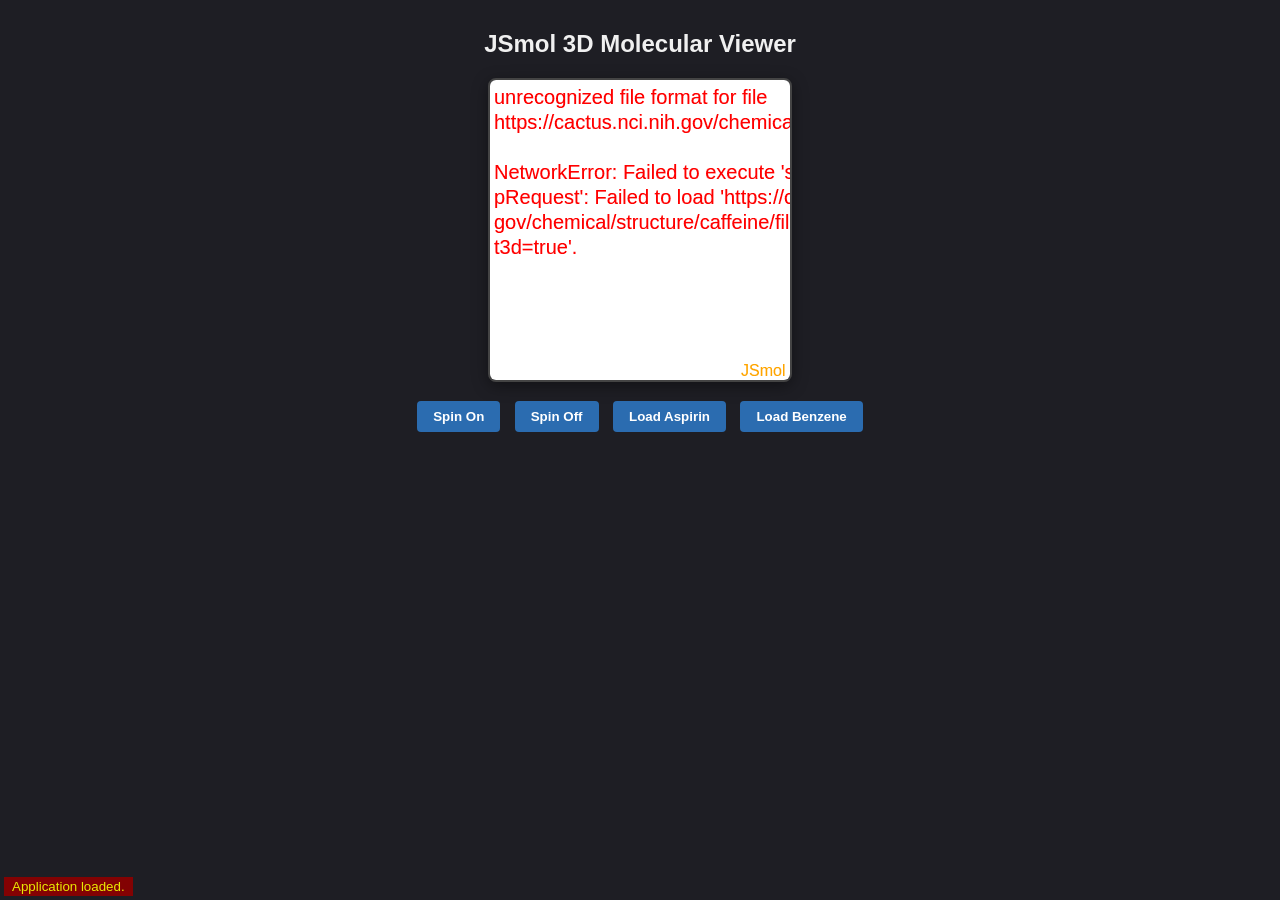
==== jsmol.html @ 63ff4f5e "website basic function and style" ====
<!DOCTYPE html>
<html>
<head>
  <meta charset="utf-8">
  <title>JSmol Test Viewer</title>
  <link rel="stylesheet" href="style.css">
  <script type="text/javascript" src="JSmol.min.js"></script>
</head>
<body>

  <h2>JSmol 3D Molecular Viewer</h2>

  <div id="viewer-container">
    <script type="text/javascript">
      // JSmol initialization parameters
      var Info = {
        serverURL: null,           // No PHP server needed for online databases
        disableInitialConsole: true,
        // Loads caffeine directly from the public NCI CACTVS server on launch
        script: "load $caffeine; spin on; set antialiasDisplay true;"
      };

      // Create the JSmol object
      var myJmol = Jmol.getApplet("myJmol", Info);
    </script>
  </div>

  <div class="controls">
    <button onclick="Jmol.script(myJmol, 'spin on')">Spin On</button>
    <button onclick="Jmol.script(myJmol, 'spin off')">Spin Off</button>
    <button onclick="Jmol.script(myJmol, 'load $aspirin; spin on;')">Load Aspirin</button>
    <button onclick="Jmol.script(myJmol, 'load $benzene; spin on;')">Load Benzene</button>
  </div>

</body>
</html>
---- style.css ----
body {
    font-family: -apple-system, BlinkMacSystemFont, "Segoe UI", Roboto, sans-serif;
    text-align: center;
    background-color: #1e1e24;
    color: #f0f0f0;
    margin-top: 30px;
}

#viewer-container {
    display: inline-block;
    border: 2px solid #444;
    border-radius: 8px;
    overflow: hidden;
    box-shadow: 0 4px 16px rgba(0, 0, 0, 0.4);
}

.controls {
    margin-top: 15px;
}

button {
    background: #2b6cb0;
    color: white;
    border: none;
    padding: 8px 16px;
    margin: 0 5px;
    border-radius: 4px;
    cursor: pointer;
    font-weight: bold;
}

button:hover {
    background: #3182ce;
}
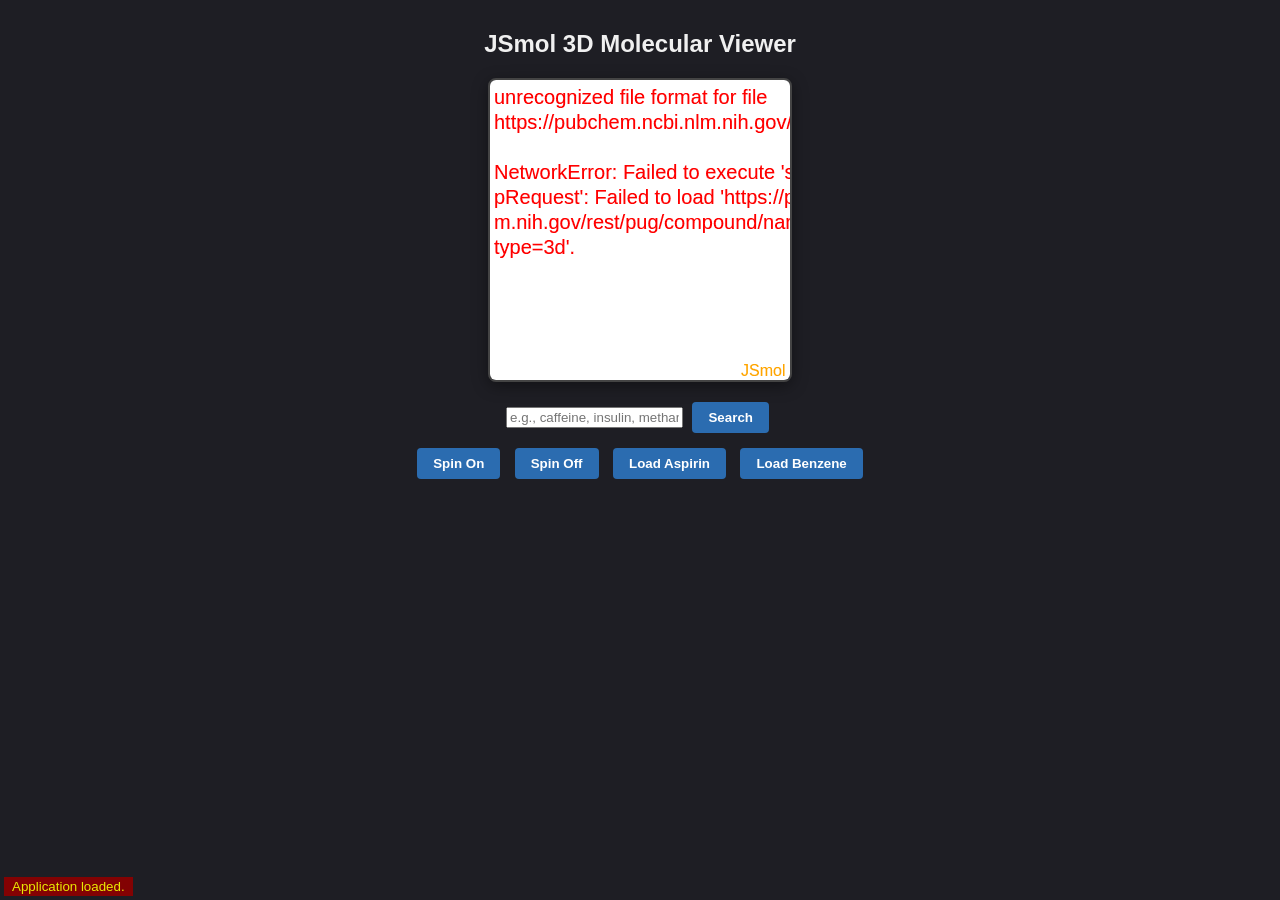
==== commit a7f48d74: "update jsmol input handling" ====
--- a/jsmol.html
+++ b/jsmol.html
@@ -1,36 +1,84 @@
 <!DOCTYPE html>
 <html>
+
 <head>
-  <meta charset="utf-8">
-  <title>JSmol Test Viewer</title>
-  <link rel="stylesheet" href="style.css">
-  <script type="text/javascript" src="JSmol.min.js"></script>
+    <meta charset="utf-8">
+    <title>JSmol Test Viewer</title>
+    <link rel="stylesheet" href="style.css">
+    <script type="text/javascript" src="JSmol.min.js"></script>
 </head>
+
 <body>
 
-  <h2>JSmol 3D Molecular Viewer</h2>
+    <h2>JSmol 3D Molecular Viewer</h2>
+    <div id="viewer-container">
+        <script type="text/javascript">
+            // JSmol initialization parameters
+            var Info = {
+                serverURL: null,           // No PHP server needed for online databases
+                use: "HTML5",
+                j2sPath: "j2s",
+                disableInitialConsole: true,
+                // Loads water directly from the PubChem repository on launch
+                script: "load :water; spin on; set antialiasDisplay true;"
+            };
 
-  <div id="viewer-container">
-    <script type="text/javascript">
-      // JSmol initialization parameters
-      var Info = {
-        serverURL: null,           // No PHP server needed for online databases
-        disableInitialConsole: true,
-        // Loads caffeine directly from the public NCI CACTVS server on launch
-        script: "load $caffeine; spin on; set antialiasDisplay true;"
-      };
+            // Create the JSmol object
+            var myJmol = Jmol.getApplet("myJmol", Info);
 
-      // Create the JSmol object
-      var myJmol = Jmol.getApplet("myJmol", Info);
-    </script>
-  </div>
+            // function for retrieving a molecule from an input box 
+            async function loadMolecule() {
+                var query = document.getElementById("compound-input").value.trim();
+                console.log(query);
+                const checkUrl = `https://pubchem.ncbi.nlm.nih.gov/rest/pug/compound/name/${query}/cids/JSON`;
 
-  <div class="controls">
-    <button onclick="Jmol.script(myJmol, 'spin on')">Spin On</button>
-    <button onclick="Jmol.script(myJmol, 'spin off')">Spin Off</button>
-    <button onclick="Jmol.script(myJmol, 'load $aspirin; spin on;')">Load Aspirin</button>
-    <button onclick="Jmol.script(myJmol, 'load $benzene; spin on;')">Load Benzene</button>
-  </div>
+                try {
+                    // 1. Lightweight pre-check
+                    const res = await fetch(checkUrl);
+
+                    if (!res.ok) {
+                        // 404 or other network error means the compound does not exist
+                        alert(`Compound "${query}" was not found in PubChem.`);
+                        return;
+                    }
+
+                    const data = await res.json();
+                    const cid = data.IdentifierList?.CID?.[0];
+
+                    if (!cid) {
+                        alert(`No valid structure found for "${query}".`);
+                        return;
+                    }
+
+                    // 2. Load directly into Jmol by PubChem CID (or use the original query)
+                    // In Jmol, ":" prefixes PubChem CIDs (e.g., "load :2244" for aspirin)
+                    const jmolScript = `load :${cid}; spin on; set antialiasDisplay true`;
+                    Jmol.script(myJmol, jmolScript);
+
+                } catch (err) {
+                    console.error("Network or validation error:", err);
+                    alert("Lookup failed. Check your internet connection.");
+                }
+            }
+
+
+        </script>
+    </div>
+
+    <br>
+    <p id="status-msg"></p>
+    <input type="text" id="compound-input" placeholder="e.g., caffeine, insulin, methane"
+        onkeypress="if(event.key === 'Enter') loadMolecule();">
+    <button onclick="loadMolecule()">Search</button>
+
+
+    <div class="controls">
+        <button onclick="Jmol.script(myJmol, 'spin on')">Spin On</button>
+        <button onclick="Jmol.script(myJmol, 'spin off')">Spin Off</button>
+        <button onclick="Jmol.script(myJmol, 'load $aspirin; spin on;')">Load Aspirin</button>
+        <button onclick="Jmol.script(myJmol, 'load $benzene; spin on;')">Load Benzene</button>
+    </div>
 
 </body>
+
 </html>
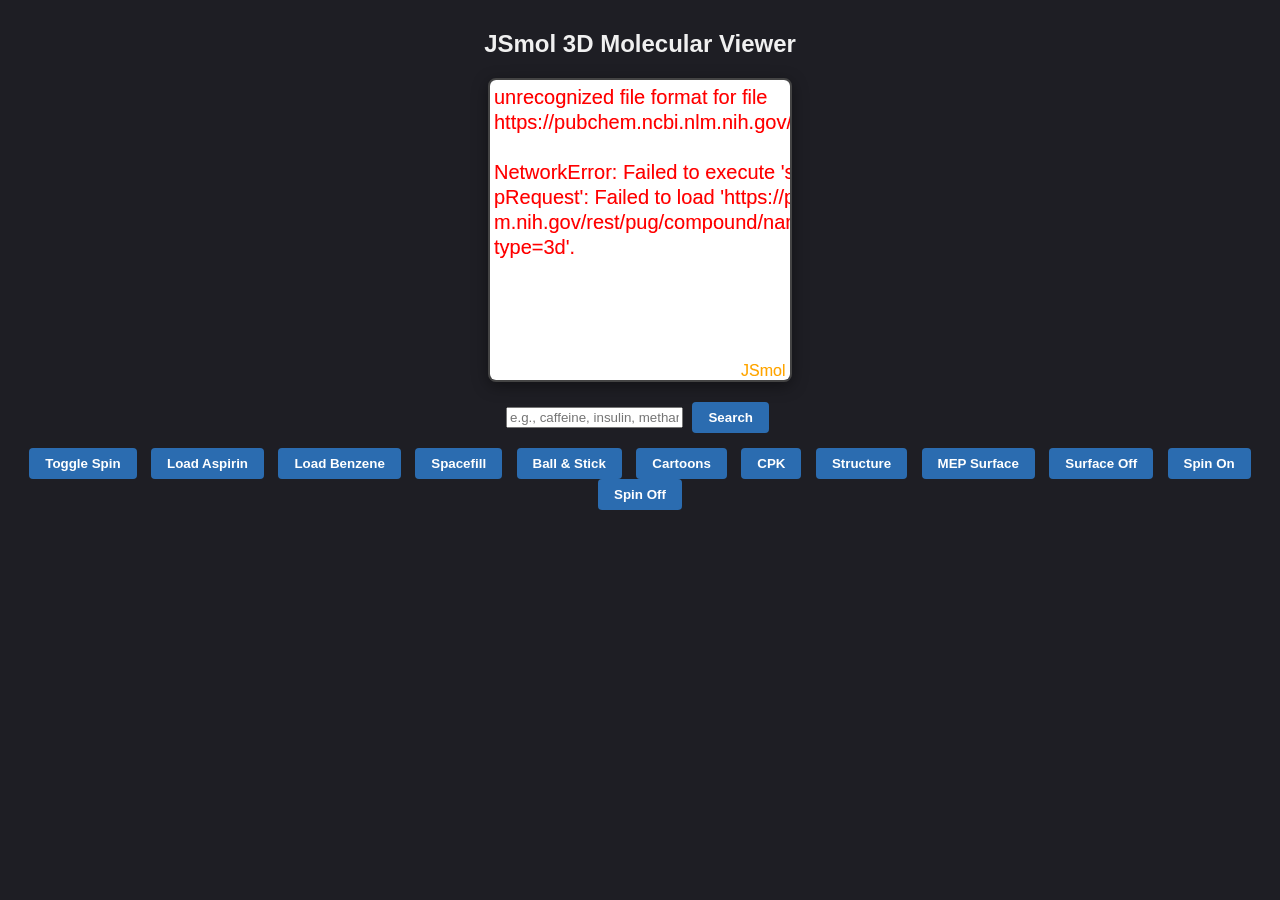
==== commit f35bfafe: "connect backend to permanent domain api.ngc6543.tech" ====
--- a/jsmol.html
+++ b/jsmol.html
@@ -73,10 +73,25 @@
 
 
     <div class="controls">
-        <button onclick="Jmol.script(myJmol, 'spin on')">Spin On</button>
-        <button onclick="Jmol.script(myJmol, 'spin off')">Spin Off</button>
-        <button onclick="Jmol.script(myJmol, 'load $aspirin; spin on;')">Load Aspirin</button>
+<button onclick="Jmol.script(myJmol, 'if (_spinning) { spin off; } else { spin on; }')">
+  Toggle Spin</button>        
+<button onclick="Jmol.script(myJmol, 'load $aspirin; spin on;')">Load Aspirin</button>
         <button onclick="Jmol.script(myJmol, 'load $benzene; spin on;')">Load Benzene</button>
+        <button onclick="Jmol.script(myJmol, 'spacefill only;')">Spacefill</button>
+<button onclick="Jmol.script(myJmol, 'wireframe 0.15; spacefill 23%;')">Ball & Stick</button>
+<button onclick="Jmol.script(myJmol, 'cartoon only; color structure;')">Cartoons</button>
+
+<!-- Coloring -->
+<button onclick="Jmol.script(myJmol, 'color cpk;')">CPK</button>
+<button onclick="Jmol.script(myJmol, 'color structure;')">Structure</button>
+
+<!-- Surfaces -->
+<button onclick="Jmol.script(myJmol, 'isosurface vdw map mep; color isosurface translucent 0.4;')">MEP Surface</button>
+<button onclick="Jmol.script(myJmol, 'isosurface off;')">Surface Off</button>
+
+<!-- Spin -->
+<button onclick="Jmol.script(myJmol, 'spin on;')">Spin On</button>
+<button onclick="Jmol.script(myJmol, 'spin off;')">Spin Off</button>
     </div>
 
 </body>
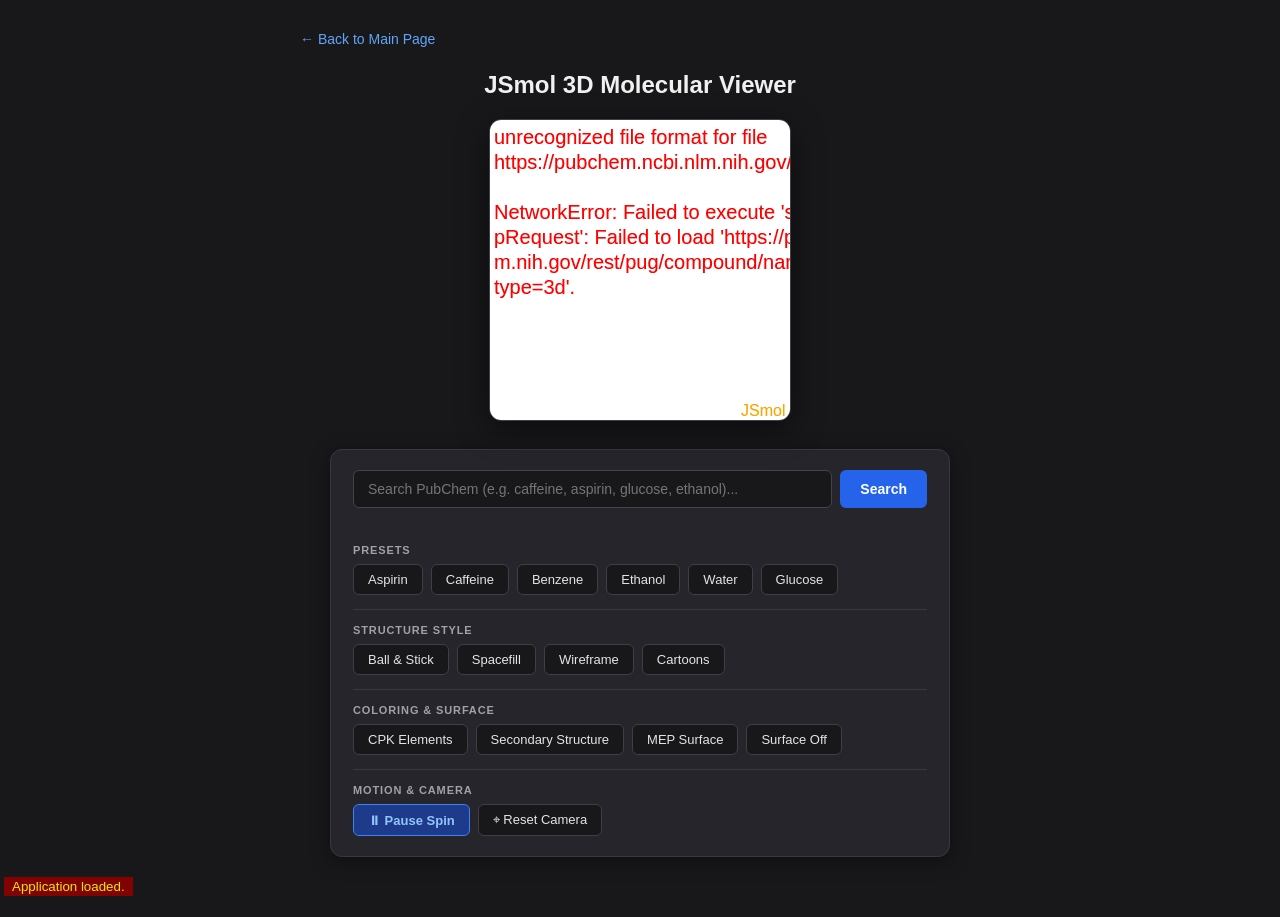
==== commit 9b921982: "optimize JSmol UI and categorize control buttons" ====
--- a/jsmol.html
+++ b/jsmol.html
@@ -1,44 +1,50 @@
 <!DOCTYPE html>
-<html>
+<html lang="en">
 
 <head>
     <meta charset="utf-8">
-    <title>JSmol Test Viewer</title>
+    <meta name="viewport" content="width=device-width, initial-scale=1.0">
+    <title>JSmol 3D Molecular Viewer</title>
     <link rel="stylesheet" href="style.css">
     <script type="text/javascript" src="JSmol.min.js"></script>
 </head>
 
 <body>
 
-    <h2>JSmol 3D Molecular Viewer</h2>
+    <div style="max-width: 680px; margin: 0 auto; padding: 0 16px; text-align: left;">
+        <a href="index.html" class="back-link">← Back to Main Page</a>
+    </div>
+
+    <h2 style="margin: 16px 0 20px; color: #f0f0f0;">JSmol 3D Molecular Viewer</h2>
+
     <div id="viewer-container">
         <script type="text/javascript">
-            // JSmol initialization parameters
             var Info = {
-                serverURL: null,           // No PHP server needed for online databases
+                serverURL: null,
                 use: "HTML5",
                 j2sPath: "j2s",
                 disableInitialConsole: true,
-                // Loads water directly from the PubChem repository on launch
                 script: "load :water; spin on; set antialiasDisplay true;"
             };
 
-            // Create the JSmol object
             var myJmol = Jmol.getApplet("myJmol", Info);
+            var isSpinning = true;
 
-            // function for retrieving a molecule from an input box 
             async function loadMolecule() {
                 var query = document.getElementById("compound-input").value.trim();
-                console.log(query);
-                const checkUrl = `https://pubchem.ncbi.nlm.nih.gov/rest/pug/compound/name/${query}/cids/JSON`;
+                var statusEl = document.getElementById("status-msg");
+                if (!query) return;
+
+                statusEl.innerText = `Searching PubChem for "${query}"...`;
+                statusEl.style.color = "#93c5fd";
+
+                const checkUrl = `https://pubchem.ncbi.nlm.nih.gov/rest/pug/compound/name/${encodeURIComponent(query)}/cids/JSON`;
 
                 try {
-                    // 1. Lightweight pre-check
                     const res = await fetch(checkUrl);
-
                     if (!res.ok) {
-                        // 404 or other network error means the compound does not exist
-                        alert(`Compound "${query}" was not found in PubChem.`);
+                        statusEl.innerText = `Compound "${query}" was not found in PubChem.`;
+                        statusEl.style.color = "#f87171";
                         return;
                     }
 
@@ -46,52 +52,106 @@
                     const cid = data.IdentifierList?.CID?.[0];
 
                     if (!cid) {
-                        alert(`No valid structure found for "${query}".`);
+                        statusEl.innerText = `No valid structure found for "${query}".`;
+                        statusEl.style.color = "#f87171";
                         return;
                     }
 
-                    // 2. Load directly into Jmol by PubChem CID (or use the original query)
-                    // In Jmol, ":" prefixes PubChem CIDs (e.g., "load :2244" for aspirin)
                     const jmolScript = `load :${cid}; spin on; set antialiasDisplay true`;
                     Jmol.script(myJmol, jmolScript);
+                    isSpinning = true;
+                    updateSpinButton();
 
+                    statusEl.innerText = `Loaded: ${query} (CID: ${cid})`;
+                    statusEl.style.color = "#4ade80";
                 } catch (err) {
-                    console.error("Network or validation error:", err);
-                    alert("Lookup failed. Check your internet connection.");
+                    statusEl.innerText = "Lookup failed. Check internet connection.";
+                    statusEl.style.color = "#f87171";
                 }
             }
 
+            function loadPreset(name, script) {
+                var statusEl = document.getElementById("status-msg");
+                statusEl.innerText = `Loaded preset: ${name}`;
+                statusEl.style.color = "#4ade80";
+                Jmol.script(myJmol, script);
+                isSpinning = true;
+                updateSpinButton();
+            }
 
+            function toggleSpin() {
+                isSpinning = !isSpinning;
+                Jmol.script(myJmol, isSpinning ? "spin on;" : "spin off;");
+                updateSpinButton();
+            }
+
+            function updateSpinButton() {
+                var btn = document.getElementById("spin-btn");
+                if (btn) {
+                    if (isSpinning) {
+                        btn.innerHTML = "⏸ Pause Spin";
+                        btn.classList.add("active");
+                    } else {
+                        btn.innerHTML = "▶ Resume Spin";
+                        btn.classList.remove("active");
+                    }
+                }
+            }
         </script>
     </div>
 
-    <br>
-    <p id="status-msg"></p>
-    <input type="text" id="compound-input" placeholder="e.g., caffeine, insulin, methane"
-        onkeypress="if(event.key === 'Enter') loadMolecule();">
-    <button onclick="loadMolecule()">Search</button>
+    <!-- Controls Panel Card -->
+    <div class="control-card">
+        <!-- Search Bar -->
+        <div class="search-container">
+            <input type="text" id="compound-input" class="search-input"
+                placeholder="Search PubChem (e.g. caffeine, aspirin, glucose, ethanol)..."
+                onkeypress="if(event.key === 'Enter') loadMolecule();">
+            <button class="search-btn" onclick="loadMolecule()">Search</button>
+        </div>
+        <p id="status-msg" class="status-text"></p>
 
+        <!-- Presets -->
+        <div class="section-title">Presets</div>
+        <div class="btn-grid">
+            <button class="ctrl-btn" onclick="loadPreset('Aspirin', 'load $aspirin; spin on;')">Aspirin</button>
+            <button class="ctrl-btn" onclick="loadPreset('Caffeine', 'load $caffeine; spin on;')">Caffeine</button>
+            <button class="ctrl-btn" onclick="loadPreset('Benzene', 'load $benzene; spin on;')">Benzene</button>
+            <button class="ctrl-btn" onclick="loadPreset('Ethanol', 'load $ethanol; spin on;')">Ethanol</button>
+            <button class="ctrl-btn" onclick="loadPreset('Water', 'load :water; spin on;')">Water</button>
+            <button class="ctrl-btn" onclick="loadPreset('Glucose', 'load $glucose; spin on;')">Glucose</button>
+        </div>
 
-    <div class="controls">
-<button onclick="Jmol.script(myJmol, 'if (_spinning) { spin off; } else { spin on; }')">
-  Toggle Spin</button>        
-<button onclick="Jmol.script(myJmol, 'load $aspirin; spin on;')">Load Aspirin</button>
-        <button onclick="Jmol.script(myJmol, 'load $benzene; spin on;')">Load Benzene</button>
-        <button onclick="Jmol.script(myJmol, 'spacefill only;')">Spacefill</button>
-<button onclick="Jmol.script(myJmol, 'wireframe 0.15; spacefill 23%;')">Ball & Stick</button>
-<button onclick="Jmol.script(myJmol, 'cartoon only; color structure;')">Cartoons</button>
+        <hr class="divider">
 
-<!-- Coloring -->
-<button onclick="Jmol.script(myJmol, 'color cpk;')">CPK</button>
-<button onclick="Jmol.script(myJmol, 'color structure;')">Structure</button>
+        <!-- Structure Style -->
+        <div class="section-title">Structure Style</div>
+        <div class="btn-grid">
+            <button class="ctrl-btn" onclick="Jmol.script(myJmol, 'wireframe 0.15; spacefill 23%;')">Ball &amp; Stick</button>
+            <button class="ctrl-btn" onclick="Jmol.script(myJmol, 'spacefill only;')">Spacefill</button>
+            <button class="ctrl-btn" onclick="Jmol.script(myJmol, 'wireframe only;')">Wireframe</button>
+            <button class="ctrl-btn" onclick="Jmol.script(myJmol, 'cartoon only; color structure;')">Cartoons</button>
+        </div>
 
-<!-- Surfaces -->
-<button onclick="Jmol.script(myJmol, 'isosurface vdw map mep; color isosurface translucent 0.4;')">MEP Surface</button>
-<button onclick="Jmol.script(myJmol, 'isosurface off;')">Surface Off</button>
+        <hr class="divider">
 
-<!-- Spin -->
-<button onclick="Jmol.script(myJmol, 'spin on;')">Spin On</button>
-<button onclick="Jmol.script(myJmol, 'spin off;')">Spin Off</button>
+        <!-- Coloring & Surfaces -->
+        <div class="section-title">Coloring &amp; Surface</div>
+        <div class="btn-grid">
+            <button class="ctrl-btn" onclick="Jmol.script(myJmol, 'color cpk;')">CPK Elements</button>
+            <button class="ctrl-btn" onclick="Jmol.script(myJmol, 'color structure;')">Secondary Structure</button>
+            <button class="ctrl-btn" onclick="Jmol.script(myJmol, 'isosurface vdw map mep; color isosurface translucent 0.4;')">MEP Surface</button>
+            <button class="ctrl-btn" onclick="Jmol.script(myJmol, 'isosurface off;')">Surface Off</button>
+        </div>
+
+        <hr class="divider">
+
+        <!-- Motion & Camera -->
+        <div class="section-title">Motion &amp; Camera</div>
+        <div class="btn-grid">
+            <button id="spin-btn" class="ctrl-btn active" onclick="toggleSpin()">⏸ Pause Spin</button>
+            <button class="ctrl-btn" onclick="Jmol.script(myJmol, 'reset; center;')">⌖ Reset Camera</button>
+        </div>
     </div>
 
 </body>
--- a/style.css
+++ b/style.css
@@ -1,34 +1,146 @@
 body {
-    font-family: -apple-system, BlinkMacSystemFont, "Segoe UI", Roboto, sans-serif;
+    font-family: -apple-system, BlinkMacSystemFont, "Segoe UI", Roboto, "Helvetica Neue", Arial, sans-serif;
     text-align: center;
-    background-color: #1e1e24;
+    background-color: #18181b;
     color: #f0f0f0;
-    margin-top: 30px;
+    margin: 0;
+    padding: 30px 16px 60px;
+    box-sizing: border-box;
+}
+
+.back-link {
+    color: #60a5fa;
+    text-decoration: none;
+    font-size: 14px;
+    font-weight: 500;
+    display: inline-block;
+    margin-bottom: 8px;
+    transition: color 0.15s ease;
+}
+
+.back-link:hover {
+    color: #93c5fd;
+    text-decoration: underline;
 }
 
 #viewer-container {
     display: inline-block;
-    border: 2px solid #444;
-    border-radius: 8px;
+    border: 1px solid #3f3f46;
+    border-radius: 12px;
     overflow: hidden;
-    box-shadow: 0 4px 16px rgba(0, 0, 0, 0.4);
+    box-shadow: 0 8px 30px rgba(0, 0, 0, 0.5);
+    background: #000;
 }
 
-.controls {
-    margin-top: 15px;
+/* Control Card Container */
+.control-card {
+    max-width: 620px;
+    width: 100%;
+    margin: 24px auto 0;
+    background: #25252b;
+    border: 1px solid #383842;
+    border-radius: 12px;
+    padding: 20px 22px;
+    box-shadow: 0 4px 20px rgba(0, 0, 0, 0.4);
+    box-sizing: border-box;
+    text-align: left;
 }
 
-button {
-    background: #2b6cb0;
-    color: white;
-    border: none;
-    padding: 8px 16px;
-    margin: 0 5px;
-    border-radius: 4px;
-    cursor: pointer;
-    font-weight: bold;
+/* Search Bar */
+.search-container {
+    display: flex;
+    gap: 8px;
 }
 
-button:hover {
-    background: #3182ce;
-}+.search-input {
+    flex: 1;
+    padding: 10px 14px;
+    background: #18181b;
+    border: 1px solid #444;
+    border-radius: 6px;
+    color: #fff;
+    font-size: 14px;
+    outline: none;
+    transition: border-color 0.2s;
+}
+
+.search-input:focus {
+    border-color: #3b82f6;
+}
+
+.search-btn {
+    padding: 10px 20px;
+    background: #2563eb;
+    color: white;
+    font-weight: 600;
+    font-size: 14px;
+    border: none;
+    border-radius: 6px;
+    cursor: pointer;
+    transition: background-color 0.2s, transform 0.1s;
+}
+
+.search-btn:hover {
+    background: #1d4ed8;
+}
+
+.search-btn:active {
+    transform: scale(0.98);
+}
+
+.status-text {
+    min-height: 18px;
+    margin: 6px 0 12px;
+    font-size: 13px;
+    color: #a1a1aa;
+}
+
+.divider {
+    border: 0;
+    border-top: 1px solid #383842;
+    margin: 14px 0;
+}
+
+.section-title {
+    font-size: 11px;
+    font-weight: 700;
+    text-transform: uppercase;
+    letter-spacing: 0.08em;
+    color: #a1a1aa;
+    margin-bottom: 8px;
+}
+
+.btn-grid {
+    display: flex;
+    flex-wrap: wrap;
+    gap: 8px;
+}
+
+.ctrl-btn {
+    padding: 7px 14px;
+    font-size: 13px;
+    font-weight: 500;
+    color: #e4e4e7;
+    background: #18181b;
+    border: 1px solid #3f3f46;
+    border-radius: 6px;
+    cursor: pointer;
+    transition: all 0.15s ease;
+}
+
+.ctrl-btn:hover {
+    background: #27272a;
+    border-color: #60a5fa;
+    color: #fff;
+}
+
+.ctrl-btn:active {
+    transform: scale(0.97);
+}
+
+.ctrl-btn.active {
+    background: #1e3a8a;
+    border-color: #3b82f6;
+    color: #93c5fd;
+    font-weight: 600;
+}
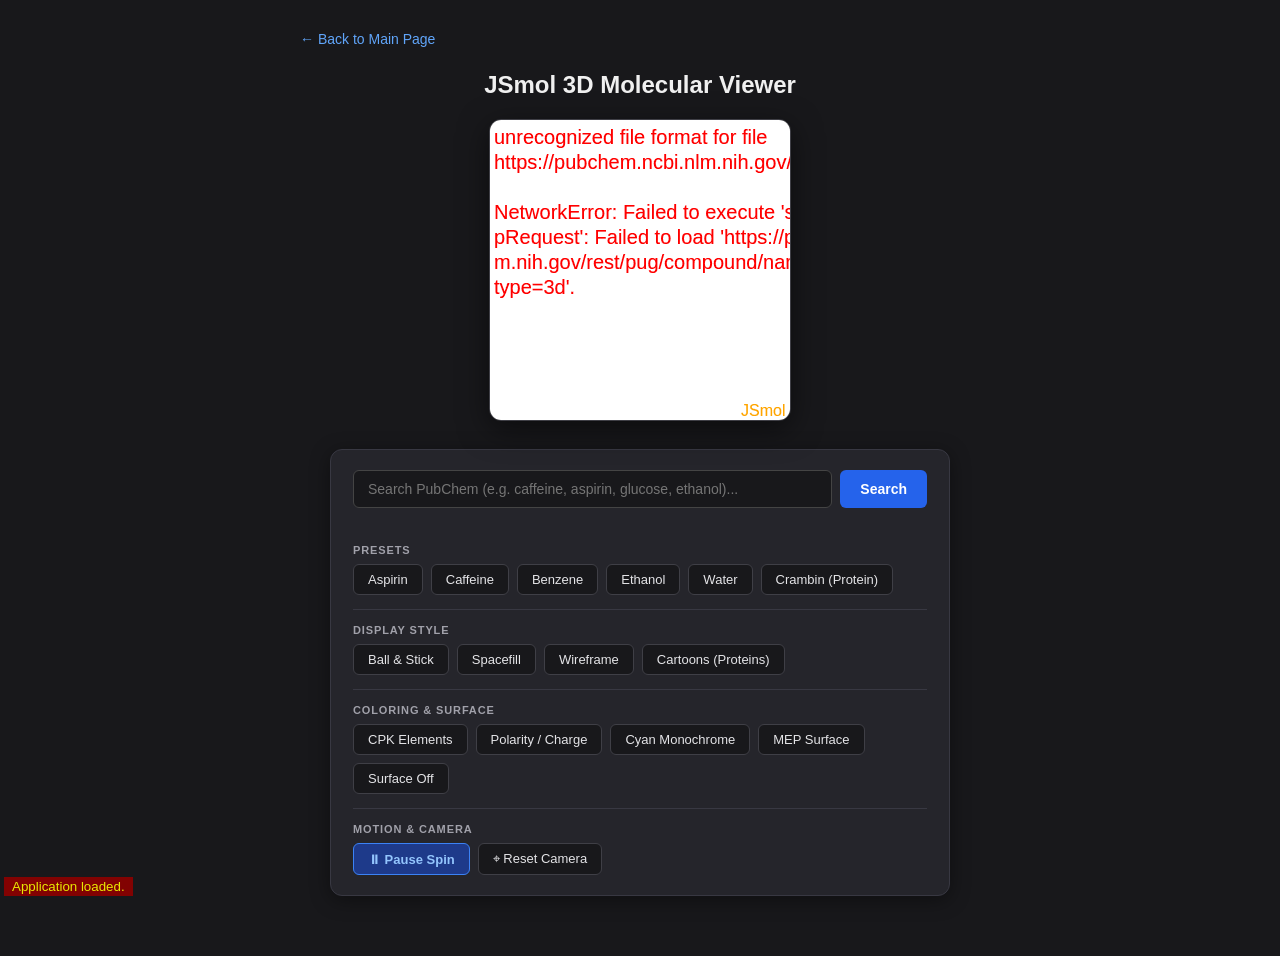
==== commit 08acc4e1: "fix JSmol commands: calculate partial charges for MEP, add Polarity/Cyan coloring, and explicit sele" ====
--- a/jsmol.html
+++ b/jsmol.html
@@ -119,18 +119,18 @@
             <button class="ctrl-btn" onclick="loadPreset('Benzene', 'load $benzene; spin on;')">Benzene</button>
             <button class="ctrl-btn" onclick="loadPreset('Ethanol', 'load $ethanol; spin on;')">Ethanol</button>
             <button class="ctrl-btn" onclick="loadPreset('Water', 'load :water; spin on;')">Water</button>
-            <button class="ctrl-btn" onclick="loadPreset('Glucose', 'load $glucose; spin on;')">Glucose</button>
+            <button class="ctrl-btn" onclick="loadPreset('Crambin Protein', 'load =1crn; cartoon only; color structure; spin on;')">Crambin (Protein)</button>
         </div>
 
         <hr class="divider">
 
         <!-- Structure Style -->
-        <div class="section-title">Structure Style</div>
+        <div class="section-title">Display Style</div>
         <div class="btn-grid">
-            <button class="ctrl-btn" onclick="Jmol.script(myJmol, 'wireframe 0.15; spacefill 23%;')">Ball &amp; Stick</button>
-            <button class="ctrl-btn" onclick="Jmol.script(myJmol, 'spacefill only;')">Spacefill</button>
-            <button class="ctrl-btn" onclick="Jmol.script(myJmol, 'wireframe only;')">Wireframe</button>
-            <button class="ctrl-btn" onclick="Jmol.script(myJmol, 'cartoon only; color structure;')">Cartoons</button>
+            <button class="ctrl-btn" onclick="Jmol.script(myJmol, 'select all; cartoon off; wireframe 0.15; spacefill 23%;')">Ball &amp; Stick</button>
+            <button class="ctrl-btn" onclick="Jmol.script(myJmol, 'select all; cartoon off; wireframe off; spacefill 100%;')">Spacefill</button>
+            <button class="ctrl-btn" onclick="Jmol.script(myJmol, 'select all; cartoon off; spacefill off; wireframe 0.08;')">Wireframe</button>
+            <button class="ctrl-btn" title="Only for proteins/PDB models" onclick="Jmol.script(myJmol, 'select all; wireframe off; spacefill off; cartoon only; color structure;')">Cartoons (Proteins)</button>
         </div>
 
         <hr class="divider">
@@ -138,9 +138,10 @@
         <!-- Coloring & Surfaces -->
         <div class="section-title">Coloring &amp; Surface</div>
         <div class="btn-grid">
-            <button class="ctrl-btn" onclick="Jmol.script(myJmol, 'color cpk;')">CPK Elements</button>
-            <button class="ctrl-btn" onclick="Jmol.script(myJmol, 'color structure;')">Secondary Structure</button>
-            <button class="ctrl-btn" onclick="Jmol.script(myJmol, 'isosurface vdw map mep; color isosurface translucent 0.4;')">MEP Surface</button>
+            <button class="ctrl-btn" title="Standard element colors (Carbon gray, Oxygen red, Nitrogen blue)" onclick="Jmol.script(myJmol, 'select all; color cpk; color bonds cpk;')">CPK Elements</button>
+            <button class="ctrl-btn" title="Color by partial charge / polarity (Red: negative, Blue: positive)" onclick="Jmol.script(myJmol, 'calculate partialcharge; select all; color partialcharge;')">Polarity / Charge</button>
+            <button class="ctrl-btn" title="Clean monochrome representation" onclick="Jmol.script(myJmol, 'select all; color atoms cyan; color bonds gray;')">Cyan Monochrome</button>
+            <button class="ctrl-btn" title="Molecular Electrostatic Potential surface" onclick="Jmol.script(myJmol, 'calculate partialcharge; isosurface vdw map mep; color isosurface translucent 0.4;')">MEP Surface</button>
             <button class="ctrl-btn" onclick="Jmol.script(myJmol, 'isosurface off;')">Surface Off</button>
         </div>
 
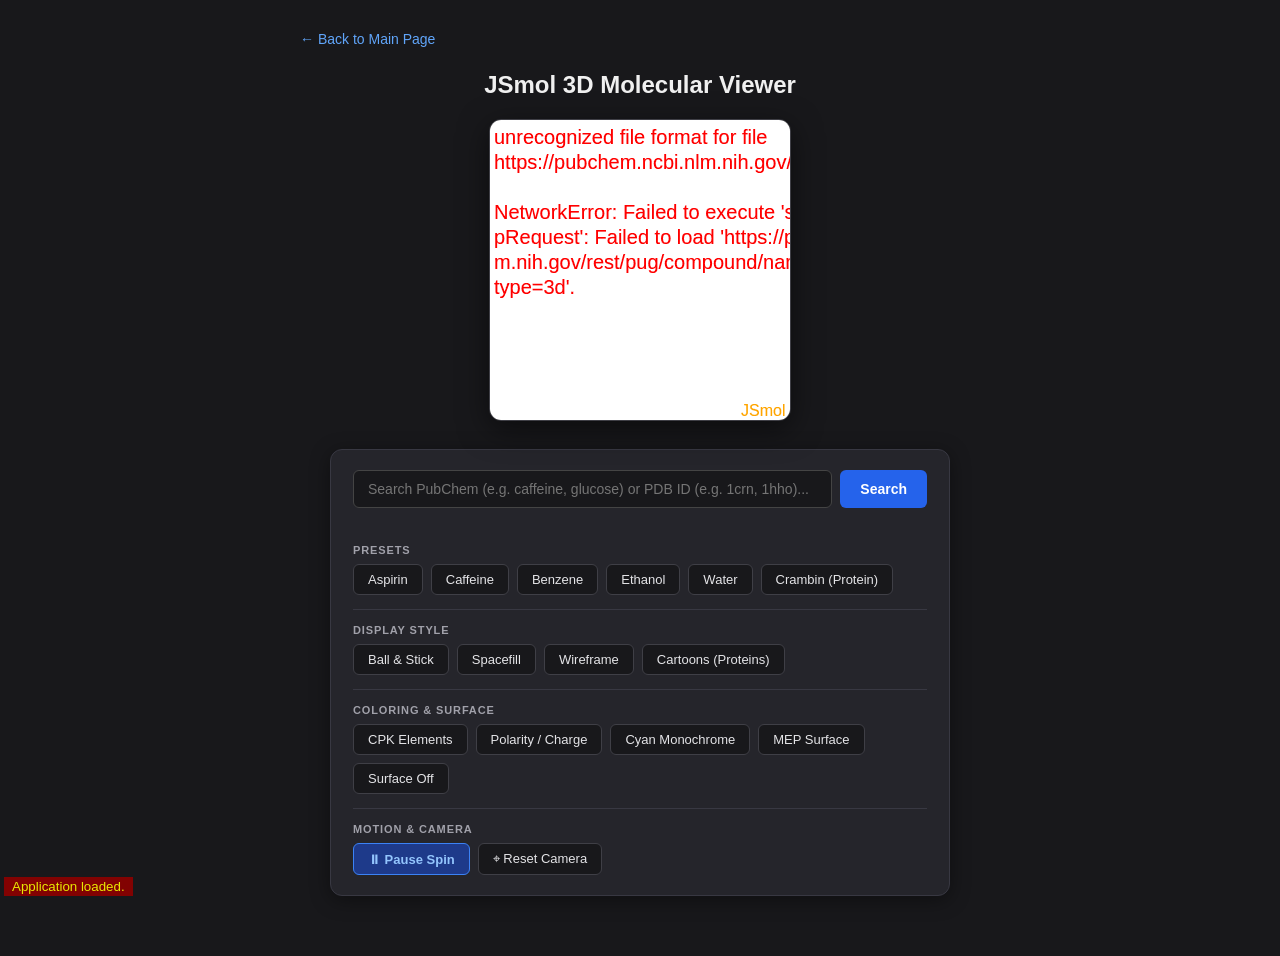
==== commit e7ad8e39: "fix PDB loading: use direct uncompressed RCSB URL, set loadFormat, and point serverURL to valid mirr" ====
--- a/jsmol.html
+++ b/jsmol.html
@@ -20,11 +20,11 @@
     <div id="viewer-container">
         <script type="text/javascript">
             var Info = {
-                serverURL: null,
+                serverURL: "https://chemapps.stolaf.edu/jmol/jsmol/php/jsmol.php",
                 use: "HTML5",
                 j2sPath: "j2s",
                 disableInitialConsole: true,
-                script: "load :water; spin on; set antialiasDisplay true;"
+                script: "set loadFormat 'https://files.rcsb.org/download/%FILE.pdb'; load :water; spin on; set antialiasDisplay true;"
             };
 
             var myJmol = Jmol.getApplet("myJmol", Info);
@@ -34,6 +34,27 @@
                 var query = document.getElementById("compound-input").value.trim();
                 var statusEl = document.getElementById("status-msg");
                 if (!query) return;
+
+                // If user typed a 4-character PDB code (e.g., 1CRN, 1HHO)
+                if (/^[0-9][a-zA-Z0-9]{3}$/i.test(query)) {
+                    var pdbCode = query.toUpperCase();
+                    statusEl.innerText = `Fetching PDB entry "${pdbCode}" from RCSB...`;
+                    statusEl.style.color = "#93c5fd";
+                    var directPdb = `https://files.rcsb.org/download/${pdbCode}.pdb`;
+                    try {
+                        var checkRes = await fetch(directPdb, { method: "HEAD" });
+                        if (checkRes.ok) {
+                            Jmol.script(myJmol, `load ${directPdb}; select all; cartoon only; color structure; spin on; set antialiasDisplay true;`);
+                            isSpinning = true;
+                            updateSpinButton();
+                            statusEl.innerText = `Loaded PDB protein: ${pdbCode}`;
+                            statusEl.style.color = "#4ade80";
+                            return;
+                        }
+                    } catch (e) {
+                        // Fall back to PubChem search
+                    }
+                }
 
                 statusEl.innerText = `Searching PubChem for "${query}"...`;
                 statusEl.style.color = "#93c5fd";
@@ -57,7 +78,7 @@
                         return;
                     }
 
-                    const jmolScript = `load :${cid}; spin on; set antialiasDisplay true`;
+                    const jmolScript = `load :${cid}; select all; wireframe 0.15; spacefill 23%; color cpk; spin on; set antialiasDisplay true;`;
                     Jmol.script(myJmol, jmolScript);
                     isSpinning = true;
                     updateSpinButton();
@@ -105,7 +126,7 @@
         <!-- Search Bar -->
         <div class="search-container">
             <input type="text" id="compound-input" class="search-input"
-                placeholder="Search PubChem (e.g. caffeine, aspirin, glucose, ethanol)..."
+                placeholder="Search PubChem (e.g. caffeine, glucose) or PDB ID (e.g. 1crn, 1hho)..."
                 onkeypress="if(event.key === 'Enter') loadMolecule();">
             <button class="search-btn" onclick="loadMolecule()">Search</button>
         </div>
@@ -114,12 +135,12 @@
         <!-- Presets -->
         <div class="section-title">Presets</div>
         <div class="btn-grid">
-            <button class="ctrl-btn" onclick="loadPreset('Aspirin', 'load $aspirin; spin on;')">Aspirin</button>
-            <button class="ctrl-btn" onclick="loadPreset('Caffeine', 'load $caffeine; spin on;')">Caffeine</button>
-            <button class="ctrl-btn" onclick="loadPreset('Benzene', 'load $benzene; spin on;')">Benzene</button>
-            <button class="ctrl-btn" onclick="loadPreset('Ethanol', 'load $ethanol; spin on;')">Ethanol</button>
-            <button class="ctrl-btn" onclick="loadPreset('Water', 'load :water; spin on;')">Water</button>
-            <button class="ctrl-btn" onclick="loadPreset('Crambin Protein', 'load =1crn; cartoon only; color structure; spin on;')">Crambin (Protein)</button>
+            <button class="ctrl-btn" onclick="loadPreset('Aspirin', 'load $aspirin; select all; wireframe 0.15; spacefill 23%; color cpk; spin on;')">Aspirin</button>
+            <button class="ctrl-btn" onclick="loadPreset('Caffeine', 'load $caffeine; select all; wireframe 0.15; spacefill 23%; color cpk; spin on;')">Caffeine</button>
+            <button class="ctrl-btn" onclick="loadPreset('Benzene', 'load $benzene; select all; wireframe 0.15; spacefill 23%; color cpk; spin on;')">Benzene</button>
+            <button class="ctrl-btn" onclick="loadPreset('Ethanol', 'load $ethanol; select all; wireframe 0.15; spacefill 23%; color cpk; spin on;')">Ethanol</button>
+            <button class="ctrl-btn" onclick="loadPreset('Water', 'load :water; select all; wireframe 0.15; spacefill 23%; color cpk; spin on;')">Water</button>
+            <button class="ctrl-btn" onclick="loadPreset('Crambin (Protein)', 'load https://files.rcsb.org/download/1CRN.pdb; select all; cartoon only; color structure; spin on;')">Crambin (Protein)</button>
         </div>
 
         <hr class="divider">
